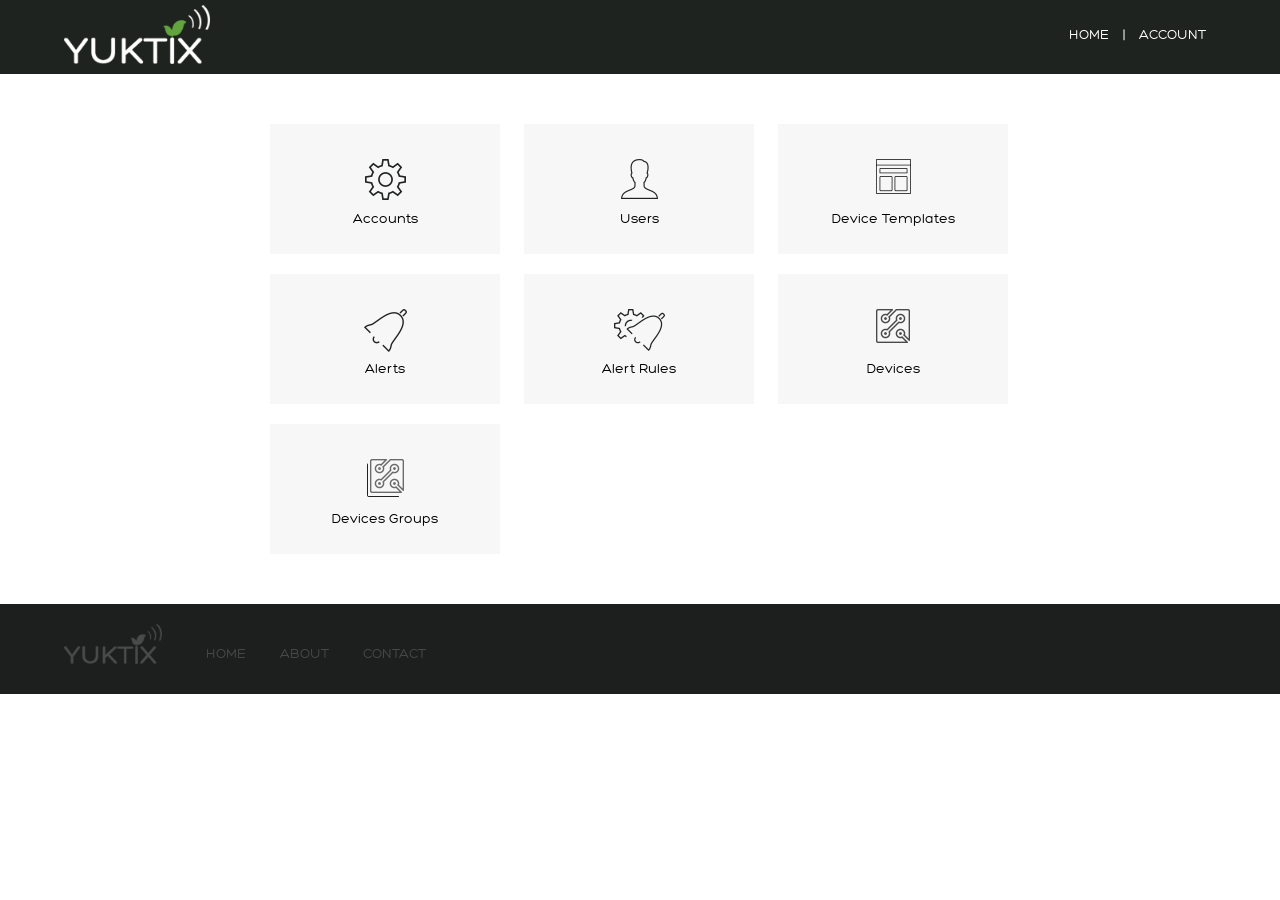
==== index.html @ df947c5f "total" ====
<!DOCTYPE html>
<html>
<head>
	<title>Yutix</title>
	<link rel="stylesheet" type="text/css" href="css/style.css">
</head>
<body >
<header>
	<div class="wrapper">
		<div class="header-content">
			<div class="logo">
				<img src="imgs/logo.png">
			</div>
			<div class="menu">
				<a href="home.html">Home</a>
				|
				<a href="account.html">Account</a>
			</div>
		</div>
	</div>
</header>
<div class="main">
	<div class="wrapper">
		<div class="main-content">
			<div class="tabs-container">
				<a href="" class="tabs accounts tabs-selected">
					<!-- <img src="imgs/accounts.png"> -->
					<p>Accounts</p>
				</a>
				<a href="" class="tabs users">
					<!-- <img src="imgs/users.png"> -->
					<p>Users</p>
				</a>
				<a href="" class="tabs device-templates">
					<!-- <img src="imgs/templates.png"> -->
					<p>Device Templates</p>
				</a>
				<a href="" class="tabs alerts">
					<!-- <img src="imgs/alerts.png"> -->
					<p>Alerts</p>
				</a>
				<a href="" class="tabs alert-rules">
					<!-- <img src="imgs/alert-rules.png"> -->
					<p>Alert Rules</p>
				</a>
				<a href="" class="tabs devices">
					<!-- <img src="imgs/devices.png"> -->
					<p>Devices</p>
				</a>
				<a href="" class="tabs devices-groups">
					<!-- <img src="imgs/device-groups.png"> -->
					<p>Devices Groups</p>
				</a>
			</div>
		</div>
	</div>
</div>
<footer>
	<div class="wrapper">
		<div class="footer-content">
			<div class="footer-logo">
				<img src="imgs/footer-logo.png">
			</div>
			<div class="footer-menu">
				<a href="home.html">Home</a>
				<a href="about.html">About</a>
				<a href="contact.html">Contact</a>
			</div>
			<div class="social-icons">
				<a href="twitter"></a>
				<a href="facebook"></a>
				<a href="youtube"></a>
				<a href="in"></a>
			</div>
		</div>
	</div>
</footer>
<script type="text/javascript" src="js/libs/jquery-1.11.1.min.js"></script>
<script type="text/javascript" src="js/custom.js"></script>
</body>
</html>
---- css/style.css ----
body {
  margin: 0;
  font-family: "Helvetica Neue", Helvetica;
  font-size: 14px;
  line-height: 20px;
  background-color: #ffffff;
}
p {
  margin: 0 0 10px;
}
p small {
  font-size: 12px;
}
h1,
h2,
h3,
h4,
h5,
h6 {
  margin: 0;
  font-weight: normal;
}
h1 small,
h2 small,
h3 small,
h4 small,
h5 small,
h6 small {
  font-weight: normal;
}
h1 {
  font-size: 30px;
  line-height: 40px;
}
h1 small {
  font-size: 18px;
}
h2 {
  font-size: 24px;
  line-height: 40px;
}
h2 small {
  font-size: 18px;
}
h3 {
  font-size: 18px;
  line-height: 30px;
}
h3 small {
  font-size: 14px;
}
h4,
h5,
h6 {
  line-height: 20px;
}
h4 {
  font-size: 14px;
}
h4 small {
  font-size: 12px;
}
h5 {
  font-size: 12px;
}
h6 {
  font-size: 11px;
  text-transform: uppercase;
}
a {
  color: #ffffff;
}
ul,
ol {
  padding: 0;
  margin: 0 0 10px 25px;
}
ul ul,
ul ol,
ol ol,
ol ul {
  margin-bottom: 0;
}
small {
  font-size: 100%;
}
cite {
  font-style: normal;
}
img {
  border: none;
}
header {
  background-color: #1f2320;
}
.header-content {
  overflow: hidden;
}
.logo,
.menu {
  display: inline-block;
  vertical-align: middle;
}
.logo {
  float: left;
  margin: 5px 0px;
  height: 64px;
}
.logo img {
  width: 80%;
}
.menu {
  float: right;
  color: #ffffff;
  margin-top: 25px;
}
.menu a {
  text-transform: uppercase;
  color: #ffffff;
  margin: 0px 10px;
}
footer {
  background-color: #1c1f1d;
}
.footer-content {
  overflow: hidden;
}
.footer-logo,
.footer-menu {
  display: inline-block;
  vertical-align: middle;
}
.footer-logo {
  margin: 5px 0px;
  height: 80px;
}
.footer-logo img {
  width: 80%;
  margin-top: 15px;
}
.footer-menu {
  color: #ffffff;
  margin-top: 10px;
}
.footer-menu a {
  text-transform: uppercase;
  color: #464847;
  margin: 0px 15px;
}
.social-icons {
  display: inline-block;
  vertical-align: middle;
  float: right;
  margin-top: 25px;
}
@font-face {
  font-family: 'heroregular';
  src: url('../fonts/hero-webfont.eot');
  src: url('../fonts/hero-webfont.eot?#iefix') format('embedded-opentype'), url('../fonts/hero-webfont.woff2') format('woff2'), url('../fonts/hero-webfont.woff') format('woff'), url('../fonts/hero-webfont.ttf') format('truetype'), url('../fonts/hero-webfont.svg#heroregular') format('svg');
  font-weight: normal;
  font-style: normal;
}
@font-face {
  font-family: 'hero_lightlight';
  src: url('../fonts/hero_light-webfont.eot');
  src: url('../fonts/hero_light-webfont.eot?#iefix') format('embedded-opentype'), url('../fonts/hero_light-webfont.woff2') format('woff2'), url('../fonts/hero_light-webfont.woff') format('woff'), url('../fonts/hero_light-webfont.ttf') format('truetype'), url('../fonts/hero_light-webfont.svg#hero_lightlight') format('svg');
  font-weight: normal;
  font-style: normal;
}
body {
  font-family: 'heroregular';
}
.wrapper {
  width: 90%;
  margin: 0 auto;
}
a {
  color: #000000;
  text-decoration: none;
}
.tabs-container {
  width: 760px;
  margin: 40px auto;
}
.tabs {
  display: inline-block;
  vertical-align: middle;
  width: 230px;
  height: 130px;
  margin: 10px;
  text-align: center;
  background-color: #f7f7f7;
  background-position: center top 35px;
  background-repeat: no-repeat;
}
.tabs:hover {
  background-color: #1f2320;
}
.tabs:hover p {
  color: #ffffff;
}
.tabs p {
  margin-top: 85px;
}
.accounts {
  background-image: url("../imgs/accounts.png");
}
.accounts:hover {
  background-image: url("../imgs/accounts-selected.png");
}
.users {
  background-image: url("../imgs/users.png");
}
.users:hover {
  background-image: url("../imgs/users-selected.png");
}
.device-templates {
  background-image: url("../imgs/templates.png");
}
.device-templates:hover {
  background-image: url("../imgs/templates-selected.png");
}
.alerts {
  background-image: url("../imgs/alerts.png");
}
.alerts:hover {
  background-image: url("../imgs/alerts-selected.png");
}
.alert-rules {
  background-image: url("../imgs/alert-rules.png");
}
.alert-rules:hover {
  background-image: url("../imgs/alert-rules-selected.png");
}
.devices {
  background-image: url("../imgs/devices.png");
}
.devices:hover {
  background-image: url("../imgs/devices-selected.png");
}
.devices-groups {
  background-image: url("../imgs/device-groups.png");
}
.devices-groups:hover {
  background-image: url("../imgs/device-groups-selected.png");
}
.menubar {
  background-color: #f7f7f7;
  height: 48px;
  -webkit-box-shadow: 0px 0px 2px 0px #F7F7F7;
  box-shadow: 0px 0px 2px 0px #F7F7F7;
}
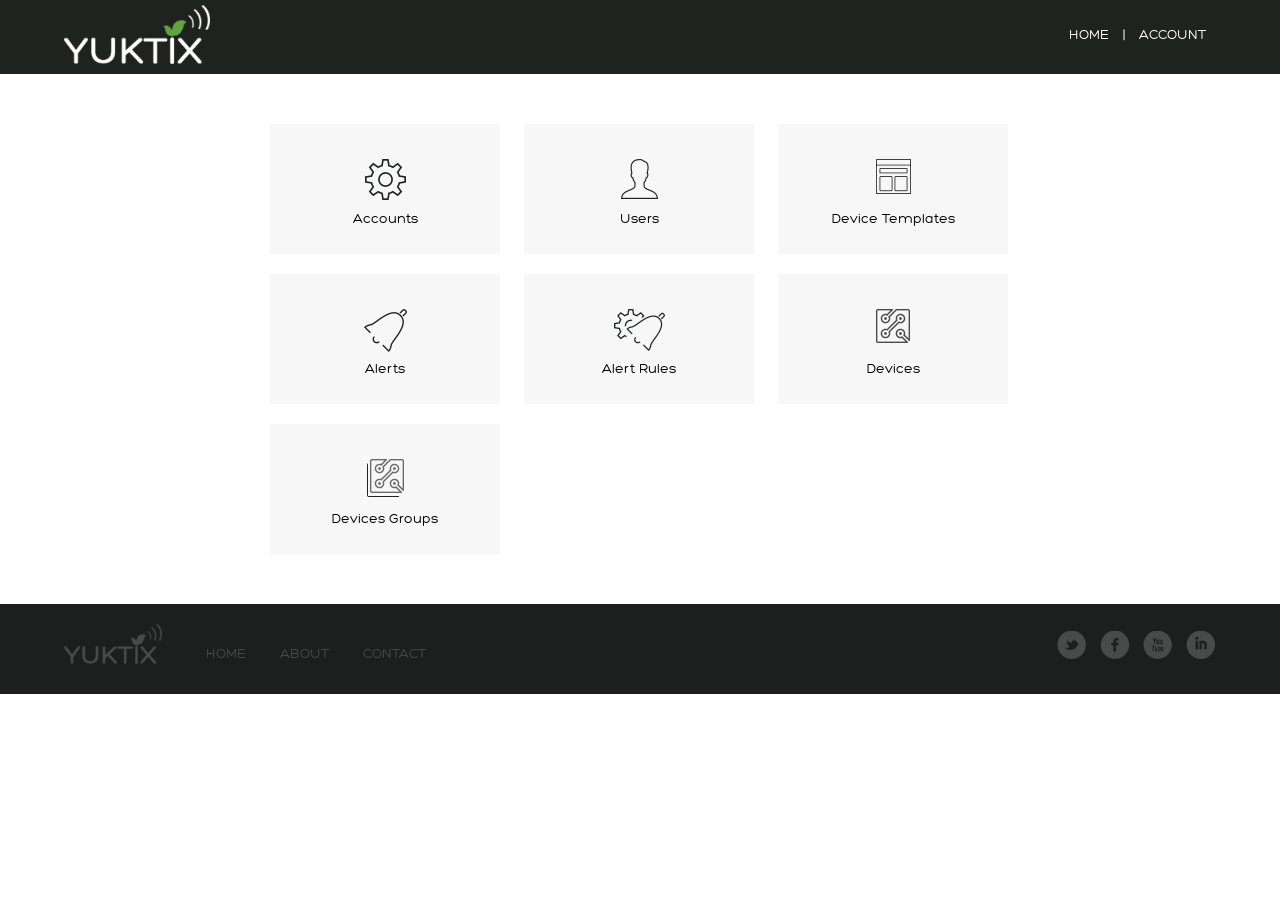
==== commit 7923306a: "alert page" ====
--- a/index.html
+++ b/index.html
@@ -2,6 +2,8 @@
 <html>
 <head>
 	<title>Yutix</title>
+	<link rel="shortcut icon" href="imgs/favicon.ico" type="image/x-icon">
+	<link rel="icon" href="imgs/favicon.ico" type="image/x-icon">
 	<link rel="stylesheet" type="text/css" href="css/style.css">
 </head>
 <body >
@@ -9,7 +11,9 @@
 	<div class="wrapper">
 		<div class="header-content">
 			<div class="logo">
-				<img src="imgs/logo.png">
+				<a href="index.html">
+					<img src="imgs/logo.png">
+				</a>
 			</div>
 			<div class="menu">
 				<a href="home.html">Home</a>
@@ -35,7 +39,7 @@
 					<!-- <img src="imgs/templates.png"> -->
 					<p>Device Templates</p>
 				</a>
-				<a href="" class="tabs alerts">
+				<a href="alert.html" class="tabs alerts">
 					<!-- <img src="imgs/alerts.png"> -->
 					<p>Alerts</p>
 				</a>
@@ -67,10 +71,10 @@
 				<a href="contact.html">Contact</a>
 			</div>
 			<div class="social-icons">
-				<a href="twitter"></a>
-				<a href="facebook"></a>
-				<a href="youtube"></a>
-				<a href="in"></a>
+				<a href="twitter" class="social s-twitter"></a>
+				<a href="facebook" class="social s-facebook"></a>
+				<a href="youtube" class="social s-youtube"></a>
+				<a href="in" class="social s-in"></a>
 			</div>
 		</div>
 	</div>
--- a/css/style.css
+++ b/css/style.css
@@ -1,252 +1 @@
-body {
-  margin: 0;
-  font-family: "Helvetica Neue", Helvetica;
-  font-size: 14px;
-  line-height: 20px;
-  background-color: #ffffff;
-}
-p {
-  margin: 0 0 10px;
-}
-p small {
-  font-size: 12px;
-}
-h1,
-h2,
-h3,
-h4,
-h5,
-h6 {
-  margin: 0;
-  font-weight: normal;
-}
-h1 small,
-h2 small,
-h3 small,
-h4 small,
-h5 small,
-h6 small {
-  font-weight: normal;
-}
-h1 {
-  font-size: 30px;
-  line-height: 40px;
-}
-h1 small {
-  font-size: 18px;
-}
-h2 {
-  font-size: 24px;
-  line-height: 40px;
-}
-h2 small {
-  font-size: 18px;
-}
-h3 {
-  font-size: 18px;
-  line-height: 30px;
-}
-h3 small {
-  font-size: 14px;
-}
-h4,
-h5,
-h6 {
-  line-height: 20px;
-}
-h4 {
-  font-size: 14px;
-}
-h4 small {
-  font-size: 12px;
-}
-h5 {
-  font-size: 12px;
-}
-h6 {
-  font-size: 11px;
-  text-transform: uppercase;
-}
-a {
-  color: #ffffff;
-}
-ul,
-ol {
-  padding: 0;
-  margin: 0 0 10px 25px;
-}
-ul ul,
-ul ol,
-ol ol,
-ol ul {
-  margin-bottom: 0;
-}
-small {
-  font-size: 100%;
-}
-cite {
-  font-style: normal;
-}
-img {
-  border: none;
-}
-header {
-  background-color: #1f2320;
-}
-.header-content {
-  overflow: hidden;
-}
-.logo,
-.menu {
-  display: inline-block;
-  vertical-align: middle;
-}
-.logo {
-  float: left;
-  margin: 5px 0px;
-  height: 64px;
-}
-.logo img {
-  width: 80%;
-}
-.menu {
-  float: right;
-  color: #ffffff;
-  margin-top: 25px;
-}
-.menu a {
-  text-transform: uppercase;
-  color: #ffffff;
-  margin: 0px 10px;
-}
-footer {
-  background-color: #1c1f1d;
-}
-.footer-content {
-  overflow: hidden;
-}
-.footer-logo,
-.footer-menu {
-  display: inline-block;
-  vertical-align: middle;
-}
-.footer-logo {
-  margin: 5px 0px;
-  height: 80px;
-}
-.footer-logo img {
-  width: 80%;
-  margin-top: 15px;
-}
-.footer-menu {
-  color: #ffffff;
-  margin-top: 10px;
-}
-.footer-menu a {
-  text-transform: uppercase;
-  color: #464847;
-  margin: 0px 15px;
-}
-.social-icons {
-  display: inline-block;
-  vertical-align: middle;
-  float: right;
-  margin-top: 25px;
-}
-@font-face {
-  font-family: 'heroregular';
-  src: url('../fonts/hero-webfont.eot');
-  src: url('../fonts/hero-webfont.eot?#iefix') format('embedded-opentype'), url('../fonts/hero-webfont.woff2') format('woff2'), url('../fonts/hero-webfont.woff') format('woff'), url('../fonts/hero-webfont.ttf') format('truetype'), url('../fonts/hero-webfont.svg#heroregular') format('svg');
-  font-weight: normal;
-  font-style: normal;
-}
-@font-face {
-  font-family: 'hero_lightlight';
-  src: url('../fonts/hero_light-webfont.eot');
-  src: url('../fonts/hero_light-webfont.eot?#iefix') format('embedded-opentype'), url('../fonts/hero_light-webfont.woff2') format('woff2'), url('../fonts/hero_light-webfont.woff') format('woff'), url('../fonts/hero_light-webfont.ttf') format('truetype'), url('../fonts/hero_light-webfont.svg#hero_lightlight') format('svg');
-  font-weight: normal;
-  font-style: normal;
-}
-body {
-  font-family: 'heroregular';
-}
-.wrapper {
-  width: 90%;
-  margin: 0 auto;
-}
-a {
-  color: #000000;
-  text-decoration: none;
-}
-.tabs-container {
-  width: 760px;
-  margin: 40px auto;
-}
-.tabs {
-  display: inline-block;
-  vertical-align: middle;
-  width: 230px;
-  height: 130px;
-  margin: 10px;
-  text-align: center;
-  background-color: #f7f7f7;
-  background-position: center top 35px;
-  background-repeat: no-repeat;
-}
-.tabs:hover {
-  background-color: #1f2320;
-}
-.tabs:hover p {
-  color: #ffffff;
-}
-.tabs p {
-  margin-top: 85px;
-}
-.accounts {
-  background-image: url("../imgs/accounts.png");
-}
-.accounts:hover {
-  background-image: url("../imgs/accounts-selected.png");
-}
-.users {
-  background-image: url("../imgs/users.png");
-}
-.users:hover {
-  background-image: url("../imgs/users-selected.png");
-}
-.device-templates {
-  background-image: url("../imgs/templates.png");
-}
-.device-templates:hover {
-  background-image: url("../imgs/templates-selected.png");
-}
-.alerts {
-  background-image: url("../imgs/alerts.png");
-}
-.alerts:hover {
-  background-image: url("../imgs/alerts-selected.png");
-}
-.alert-rules {
-  background-image: url("../imgs/alert-rules.png");
-}
-.alert-rules:hover {
-  background-image: url("../imgs/alert-rules-selected.png");
-}
-.devices {
-  background-image: url("../imgs/devices.png");
-}
-.devices:hover {
-  background-image: url("../imgs/devices-selected.png");
-}
-.devices-groups {
-  background-image: url("../imgs/device-groups.png");
-}
-.devices-groups:hover {
-  background-image: url("../imgs/device-groups-selected.png");
-}
-.menubar {
-  background-color: #f7f7f7;
-  height: 48px;
-  -webkit-box-shadow: 0px 0px 2px 0px #F7F7F7;
-  box-shadow: 0px 0px 2px 0px #F7F7F7;
-}
+body{margin:0;font-family:"Helvetica Neue",Helvetica;font-size:14px;line-height:20px;background-color:#fff}p{margin:0 0 10px}p small{font-size:12px}h1,h2,h3,h4,h5,h6{margin:0;font-weight:normal}h1 small,h2 small,h3 small,h4 small,h5 small,h6 small{font-weight:normal}h1{font-size:30px;line-height:40px}h1 small{font-size:18px}h2{font-size:24px;line-height:40px}h2 small{font-size:18px}h3{font-size:18px;line-height:30px}h3 small{font-size:14px}h4,h5,h6{line-height:20px}h4{font-size:14px}h4 small{font-size:12px}h5{font-size:12px}h6{font-size:11px;text-transform:uppercase}a{color:#fff}ul,ol{padding:0;margin:0 0 10px 25px}ul ul,ul ol,ol ol,ol ul{margin-bottom:0}small{font-size:100%}cite{font-style:normal}img{border:0}table{width:100%;border-collapse:collapse;margin-bottom:30px;font-family:'heroregular'}table thead td,table thead th{text-align:left;font-size:20px;line-height:24px;padding:10px 0;color:#1f2320;font-weight:normal}table tbody td{border-bottom:1px solid #d9d9d9;border-top:1px solid #d9d9d9;font-size:16px;line-height:24px;padding:10px 0 8px 5px;color:#333}table tbody td:first-child{border-left:1px solid #d9d9d9}table tbody td:last-child{border-right:1px solid #d9d9d9}table tbody td:last-child div{border:0}table tbody td div{border-right:1px solid #d9d9d9;padding-left:10px;color:#333}table tr:nth-child(even){background-color:#f7f7f7}header{background-color:#1f2320}.header-content{overflow:hidden}.logo,.menu{display:inline-block;vertical-align:middle}.logo{float:left;margin:5px 0;height:64px}.logo img{width:80%}.menu{float:right;color:#fff;margin-top:25px}.menu a{text-transform:uppercase;color:#fff;margin:0 10px}footer{background-color:#1c1f1d}.footer-content{overflow:hidden}.footer-logo,.footer-menu{display:inline-block;vertical-align:middle}.footer-logo{margin:5px 0;height:80px}.footer-logo img{width:80%;margin-top:15px}.footer-menu{color:#fff;margin-top:10px}.footer-menu a{text-transform:uppercase;color:#464847;margin:0 15px}.social-icons{display:inline-block;vertical-align:middle;float:right;margin-top:25px;overflow:hidden;height:30px}.social{background-repeat:no-repeat;height:28px;padding:0 15px 15px;width:35px;margin-left:13px}.s-twitter{background-image:url('../imgs/twitter.png')}.s-facebook{background-image:url('../imgs/facebook.png')}.s-youtube{background-image:url('../imgs/youtube.png')}.s-in{background-image:url('../imgs/in.png')}@font-face{font-family:'heroregular';src:url('../fonts/hero-webfont.eot');src:url('../fonts/hero-webfont.eot?#iefix') format('embedded-opentype'),url('../fonts/hero-webfont.woff2') format('woff2'),url('../fonts/hero-webfont.woff') format('woff'),url('../fonts/hero-webfont.ttf') format('truetype'),url('../fonts/hero-webfont.svg#heroregular') format('svg');font-weight:normal;font-style:normal}@font-face{font-family:'hero_lightlight';src:url('../fonts/hero_light-webfont.eot');src:url('../fonts/hero_light-webfont.eot?#iefix') format('embedded-opentype'),url('../fonts/hero_light-webfont.woff2') format('woff2'),url('../fonts/hero_light-webfont.woff') format('woff'),url('../fonts/hero_light-webfont.ttf') format('truetype'),url('../fonts/hero_light-webfont.svg#hero_lightlight') format('svg');font-weight:normal;font-style:normal}body{font-family:'heroregular'}.wrapper{width:90%;margin:0 auto}a{color:#000;text-decoration:none}.tabs-container{width:760px;margin:40px auto}.tabs{display:inline-block;vertical-align:middle;width:230px;height:130px;margin:10px;text-align:center;background-color:#f7f7f7;background-position:center top 35px;background-repeat:no-repeat}.tabs:hover{background-color:#1f2320}.tabs:hover p{color:#fff}.tabs p{margin-top:85px}.accounts{background-image:url("../imgs/accounts.png")}.accounts:hover{background-image:url("../imgs/accounts-selected.png")}.users{background-image:url("../imgs/users.png")}.users:hover{background-image:url("../imgs/users-selected.png")}.device-templates{background-image:url("../imgs/templates.png")}.device-templates:hover{background-image:url("../imgs/templates-selected.png")}.alerts{background-image:url("../imgs/alerts.png")}.alerts:hover{background-image:url("../imgs/alerts-selected.png")}.alert-rules{background-image:url("../imgs/alert-rules.png")}.alert-rules:hover{background-image:url("../imgs/alert-rules-selected.png")}.devices{background-image:url("../imgs/devices.png")}.devices:hover{background-image:url("../imgs/devices-selected.png")}.devices-groups{background-image:url("../imgs/device-groups.png")}.devices-groups:hover{background-image:url("../imgs/device-groups-selected.png")}.menubar{background-color:#f7f7f7;border-bottom:2px solid #e9e9e9;height:48px;margin-bottom:14px}.menubar-content{padding:14px 0}.menubar-content a{font-family:'hero_lightlight';font-size:18px;line-height:20px;color:#63a43f;padding:0 16px;border-right:2px solid #000}.menubar-content a:first-child{padding-left:0}.menubar-content a:last-child{border:0}.menubar-content a.active{color:#666}
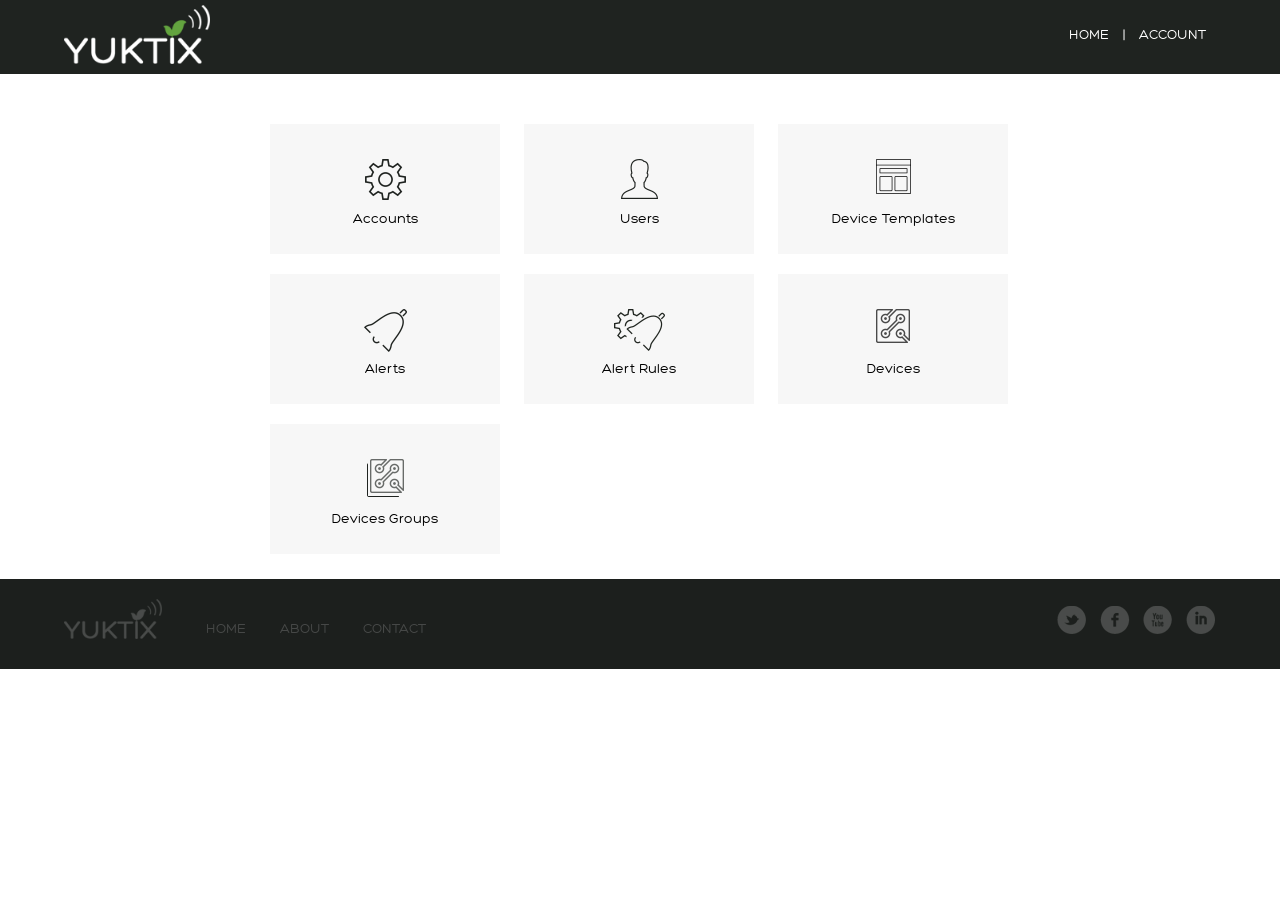
==== commit dacfffcc: "created link for users page" ====
--- a/index.html
+++ b/index.html
@@ -31,7 +31,7 @@
 					<!-- <img src="imgs/accounts.png"> -->
 					<p>Accounts</p>
 				</a>
-				<a href="" class="tabs users">
+				<a href="users.html" class="tabs users">
 					<!-- <img src="imgs/users.png"> -->
 					<p>Users</p>
 				</a>
--- a/css/style.css
+++ b/css/style.css
@@ -1 +1,422 @@
-body{margin:0;font-family:"Helvetica Neue",Helvetica;font-size:14px;line-height:20px;background-color:#fff}p{margin:0 0 10px}p small{font-size:12px}h1,h2,h3,h4,h5,h6{margin:0;font-weight:normal}h1 small,h2 small,h3 small,h4 small,h5 small,h6 small{font-weight:normal}h1{font-size:30px;line-height:40px}h1 small{font-size:18px}h2{font-size:24px;line-height:40px}h2 small{font-size:18px}h3{font-size:18px;line-height:30px}h3 small{font-size:14px}h4,h5,h6{line-height:20px}h4{font-size:14px}h4 small{font-size:12px}h5{font-size:12px}h6{font-size:11px;text-transform:uppercase}a{color:#fff}ul,ol{padding:0;margin:0 0 10px 25px}ul ul,ul ol,ol ol,ol ul{margin-bottom:0}small{font-size:100%}cite{font-style:normal}img{border:0}table{width:100%;border-collapse:collapse;margin-bottom:30px;font-family:'heroregular'}table thead td,table thead th{text-align:left;font-size:20px;line-height:24px;padding:10px 0;color:#1f2320;font-weight:normal}table tbody td{border-bottom:1px solid #d9d9d9;border-top:1px solid #d9d9d9;font-size:16px;line-height:24px;padding:10px 0 8px 5px;color:#333}table tbody td:first-child{border-left:1px solid #d9d9d9}table tbody td:last-child{border-right:1px solid #d9d9d9}table tbody td:last-child div{border:0}table tbody td div{border-right:1px solid #d9d9d9;padding-left:10px;color:#333}table tr:nth-child(even){background-color:#f7f7f7}header{background-color:#1f2320}.header-content{overflow:hidden}.logo,.menu{display:inline-block;vertical-align:middle}.logo{float:left;margin:5px 0;height:64px}.logo img{width:80%}.menu{float:right;color:#fff;margin-top:25px}.menu a{text-transform:uppercase;color:#fff;margin:0 10px}footer{background-color:#1c1f1d}.footer-content{overflow:hidden}.footer-logo,.footer-menu{display:inline-block;vertical-align:middle}.footer-logo{margin:5px 0;height:80px}.footer-logo img{width:80%;margin-top:15px}.footer-menu{color:#fff;margin-top:10px}.footer-menu a{text-transform:uppercase;color:#464847;margin:0 15px}.social-icons{display:inline-block;vertical-align:middle;float:right;margin-top:25px;overflow:hidden;height:30px}.social{background-repeat:no-repeat;height:28px;padding:0 15px 15px;width:35px;margin-left:13px}.s-twitter{background-image:url('../imgs/twitter.png')}.s-facebook{background-image:url('../imgs/facebook.png')}.s-youtube{background-image:url('../imgs/youtube.png')}.s-in{background-image:url('../imgs/in.png')}@font-face{font-family:'heroregular';src:url('../fonts/hero-webfont.eot');src:url('../fonts/hero-webfont.eot?#iefix') format('embedded-opentype'),url('../fonts/hero-webfont.woff2') format('woff2'),url('../fonts/hero-webfont.woff') format('woff'),url('../fonts/hero-webfont.ttf') format('truetype'),url('../fonts/hero-webfont.svg#heroregular') format('svg');font-weight:normal;font-style:normal}@font-face{font-family:'hero_lightlight';src:url('../fonts/hero_light-webfont.eot');src:url('../fonts/hero_light-webfont.eot?#iefix') format('embedded-opentype'),url('../fonts/hero_light-webfont.woff2') format('woff2'),url('../fonts/hero_light-webfont.woff') format('woff'),url('../fonts/hero_light-webfont.ttf') format('truetype'),url('../fonts/hero_light-webfont.svg#hero_lightlight') format('svg');font-weight:normal;font-style:normal}body{font-family:'heroregular'}.wrapper{width:90%;margin:0 auto}a{color:#000;text-decoration:none}.tabs-container{width:760px;margin:40px auto}.tabs{display:inline-block;vertical-align:middle;width:230px;height:130px;margin:10px;text-align:center;background-color:#f7f7f7;background-position:center top 35px;background-repeat:no-repeat}.tabs:hover{background-color:#1f2320}.tabs:hover p{color:#fff}.tabs p{margin-top:85px}.accounts{background-image:url("../imgs/accounts.png")}.accounts:hover{background-image:url("../imgs/accounts-selected.png")}.users{background-image:url("../imgs/users.png")}.users:hover{background-image:url("../imgs/users-selected.png")}.device-templates{background-image:url("../imgs/templates.png")}.device-templates:hover{background-image:url("../imgs/templates-selected.png")}.alerts{background-image:url("../imgs/alerts.png")}.alerts:hover{background-image:url("../imgs/alerts-selected.png")}.alert-rules{background-image:url("../imgs/alert-rules.png")}.alert-rules:hover{background-image:url("../imgs/alert-rules-selected.png")}.devices{background-image:url("../imgs/devices.png")}.devices:hover{background-image:url("../imgs/devices-selected.png")}.devices-groups{background-image:url("../imgs/device-groups.png")}.devices-groups:hover{background-image:url("../imgs/device-groups-selected.png")}.menubar{background-color:#f7f7f7;border-bottom:2px solid #e9e9e9;height:48px;margin-bottom:14px}.menubar-content{padding:14px 0}.menubar-content a{font-family:'hero_lightlight';font-size:18px;line-height:20px;color:#63a43f;padding:0 16px;border-right:2px solid #000}.menubar-content a:first-child{padding-left:0}.menubar-content a:last-child{border:0}.menubar-content a.active{color:#666}+body {
+  margin: 0;
+  font-family: "Helvetica Neue", Helvetica;
+  font-size: 14px;
+  line-height: 20px;
+  background-color: #ffffff;
+}
+p {
+  margin: 0 0 10px;
+}
+p small {
+  font-size: 12px;
+}
+h1,
+h2,
+h3,
+h4,
+h5,
+h6 {
+  margin: 0;
+  font-weight: normal;
+}
+h1 small,
+h2 small,
+h3 small,
+h4 small,
+h5 small,
+h6 small {
+  font-weight: normal;
+}
+h1 {
+  font-size: 30px;
+  line-height: 40px;
+}
+h1 small {
+  font-size: 18px;
+}
+h2 {
+  font-size: 24px;
+  line-height: 40px;
+}
+h2 small {
+  font-size: 18px;
+}
+h3 {
+  font-size: 18px;
+  line-height: 30px;
+}
+h3 small {
+  font-size: 14px;
+}
+h4,
+h5,
+h6 {
+  line-height: 20px;
+}
+h4 {
+  font-size: 14px;
+}
+h4 small {
+  font-size: 12px;
+}
+h5 {
+  font-size: 12px;
+}
+h6 {
+  font-size: 11px;
+  text-transform: uppercase;
+}
+a {
+  color: #ffffff;
+}
+ul,
+ol {
+  padding: 0;
+  margin: 0 0 10px 25px;
+}
+ul ul,
+ul ol,
+ol ol,
+ol ul {
+  margin-bottom: 0;
+}
+small {
+  font-size: 100%;
+}
+cite {
+  font-style: normal;
+}
+img {
+  border: none;
+}
+table {
+  width: 100%;
+  border-collapse: collapse;
+  margin-bottom: 30px;
+  font-family: 'heroregular';
+}
+table thead td,
+table thead th {
+  text-align: left;
+  font-size: 20px;
+  line-height: 24px;
+  padding: 10px 0px;
+  color: #1f2320;
+  font-weight: normal;
+}
+table tbody td {
+  border-bottom: 1px solid #d9d9d9;
+  border-top: 1px solid #d9d9d9;
+  font-size: 16px;
+  line-height: 24px;
+  padding: 10px 0 8px 5px;
+  color: #333333;
+}
+table tbody td:first-child {
+  border-left: 1px solid #d9d9d9;
+}
+table tbody td:last-child {
+  border-right: 1px solid #d9d9d9;
+}
+table tbody td:last-child div {
+  border: none;
+}
+table tbody td div {
+  border-right: 1px solid #d9d9d9;
+  padding-left: 10px;
+  color: #333333;
+}
+table tr:nth-child(even) {
+  background-color: #f7f7f7;
+}
+header {
+  background-color: #1f2320;
+}
+.header-content {
+  overflow: hidden;
+}
+.logo,
+.menu {
+  display: inline-block;
+  vertical-align: middle;
+}
+.logo {
+  float: left;
+  margin: 5px 0px;
+  height: 64px;
+}
+.logo img {
+  width: 80%;
+}
+.menu {
+  float: right;
+  color: #ffffff;
+  margin-top: 25px;
+}
+.menu a {
+  text-transform: uppercase;
+  color: #ffffff;
+  margin: 0px 10px;
+}
+footer {
+  background-color: #1c1f1d;
+}
+.footer-content {
+  overflow: hidden;
+}
+.footer-logo,
+.footer-menu {
+  display: inline-block;
+  vertical-align: middle;
+}
+.footer-logo {
+  margin: 5px 0px;
+  height: 80px;
+}
+.footer-logo img {
+  width: 80%;
+  margin-top: 15px;
+}
+.footer-menu {
+  color: #ffffff;
+  margin-top: 10px;
+}
+.footer-menu a {
+  text-transform: uppercase;
+  color: #464847;
+  margin: 0px 15px;
+}
+.social-icons {
+  display: inline-block;
+  vertical-align: middle;
+  float: right;
+  margin-top: 25px;
+  overflow: hidden;
+  height: 30px;
+}
+.social {
+  background-repeat: no-repeat;
+  height: 28px;
+  padding: 0 15px 15px;
+  width: 35px;
+  margin-left: 13px;
+}
+.s-twitter {
+  background-image: url('../imgs/twitter.png');
+}
+.s-facebook {
+  background-image: url('../imgs/facebook.png');
+}
+.s-youtube {
+  background-image: url('../imgs/youtube.png');
+}
+.s-in {
+  background-image: url('../imgs/in.png');
+}
+@font-face {
+  font-family: 'heroregular';
+  src: url('../fonts/hero-webfont.eot');
+  src: url('../fonts/hero-webfont.eot?#iefix') format('embedded-opentype'), url('../fonts/hero-webfont.woff2') format('woff2'), url('../fonts/hero-webfont.woff') format('woff'), url('../fonts/hero-webfont.ttf') format('truetype'), url('../fonts/hero-webfont.svg#heroregular') format('svg');
+  font-weight: normal;
+  font-style: normal;
+}
+@font-face {
+  font-family: 'hero_lightlight';
+  src: url('../fonts/hero_light-webfont.eot');
+  src: url('../fonts/hero_light-webfont.eot?#iefix') format('embedded-opentype'), url('../fonts/hero_light-webfont.woff2') format('woff2'), url('../fonts/hero_light-webfont.woff') format('woff'), url('../fonts/hero_light-webfont.ttf') format('truetype'), url('../fonts/hero_light-webfont.svg#hero_lightlight') format('svg');
+  font-weight: normal;
+  font-style: normal;
+}
+.btn {
+  width: 140px;
+  padding: 10px;
+  text-transform: uppercase;
+  border-radius: 4px;
+  margin-right: 10px;
+  border: 1px solid #000000;
+  background-color: #ffffff;
+  font-size: 18px;
+  cursor: pointer;
+}
+.btn.selected {
+  background-color: #63a43f;
+  border: 1px solid #63a43f;
+  color: #ffffff;
+}
+body {
+  font-family: 'heroregular';
+}
+.main {
+  min-height: 465px;
+}
+.main-content {
+  margin-top: 20px;
+}
+.wrapper {
+  width: 90%;
+  margin: 0 auto;
+}
+a {
+  color: #000000;
+  text-decoration: none;
+}
+.tabs-container {
+  width: 760px;
+  margin: 40px auto;
+}
+.tabs {
+  display: inline-block;
+  vertical-align: middle;
+  width: 230px;
+  height: 130px;
+  margin: 10px;
+  text-align: center;
+  background-color: #f7f7f7;
+  background-position: center top 35px;
+  background-repeat: no-repeat;
+}
+.tabs:hover {
+  background-color: #1f2320;
+}
+.tabs:hover p {
+  color: #ffffff;
+}
+.tabs p {
+  margin-top: 85px;
+}
+.accounts {
+  background-image: url("../imgs/accounts.png");
+}
+.accounts:hover {
+  background-image: url("../imgs/accounts-selected.png");
+}
+.users {
+  background-image: url("../imgs/users.png");
+}
+.users:hover {
+  background-image: url("../imgs/users-selected.png");
+}
+.device-templates {
+  background-image: url("../imgs/templates.png");
+}
+.device-templates:hover {
+  background-image: url("../imgs/templates-selected.png");
+}
+.alerts {
+  background-image: url("../imgs/alerts.png");
+}
+.alerts:hover {
+  background-image: url("../imgs/alerts-selected.png");
+}
+.alert-rules {
+  background-image: url("../imgs/alert-rules.png");
+}
+.alert-rules:hover {
+  background-image: url("../imgs/alert-rules-selected.png");
+}
+.devices {
+  background-image: url("../imgs/devices.png");
+}
+.devices:hover {
+  background-image: url("../imgs/devices-selected.png");
+}
+.devices-groups {
+  background-image: url("../imgs/device-groups.png");
+}
+.devices-groups:hover {
+  background-image: url("../imgs/device-groups-selected.png");
+}
+.menubar {
+  background-color: #f7f7f7;
+  border-bottom: 2px solid #e9e9e9;
+  height: 48px;
+}
+.menubar-content {
+  padding: 14px 0px;
+}
+.menubar-content a {
+  font-family: 'hero_lightlight';
+  font-size: 18px;
+  line-height: 20px;
+  color: #63a43f;
+  padding: 0px 16px;
+  border-right: 2px solid #000000;
+}
+.menubar-content a:first-child {
+  padding-left: 0px;
+}
+.menubar-content a:last-child {
+  border: none;
+}
+.menubar-content a.active {
+  color: #666666;
+}
+.submenu {
+  background-color: #f7f7f7;
+  border-bottom: 2px solid #e9e9e9;
+  height: 70px;
+}
+.submenu-content {
+  padding: 25px 0px 10px;
+}
+.submenu-content a {
+  font-family: 'hero_lightlight';
+  color: #666666;
+  font-size: 20px;
+  line-height: 20px;
+  padding: 0px 16px;
+  display: inline-block;
+}
+.submenu-content a p.submenu-selected {
+  color: #63a43f;
+  border-bottom: 4px solid #63a43f;
+  margin: 0px;
+  padding: 15px 0px 6px;
+}
+.submenu-content a.active {
+  border-top: 2px solid #e9e9e9;
+  border-left: 2px solid #e9e9e9;
+  border-right: 2px solid #e9e9e9;
+  background-color: #ffffff;
+}
+.create-user {
+  margin-left: 15px;
+  margin: 40px 0px;
+  width: 50%;
+}
+#createUser .field {
+  margin: 20px 0px;
+  font-size: 16px;
+}
+#createUser .field p {
+  margin-bottom: 5px;
+}
+#createUser .field input {
+  width: 70%;
+  border: 2px solid #e9e9e9;
+  padding: 10px 5px;
+  border-radius: 4px;
+  font-size: 16px;
+  background-color: #f8f8f8;
+}
+.list-users {
+  display: none;
+}
+/*page progress indication css starts */
+.pace .pace-progress {
+  background: #29d;
+  position: fixed;
+  z-index: 2000;
+  top: 0;
+  left: 0;
+  height: 2px;
+  -webkit-transition: width 1s;
+  -moz-transition: width 1s;
+  -o-transition: width 1s;
+  transition: width 1s;
+}
+.pace-inactive {
+  display: none;
+}
+/*page progress indication css ends */
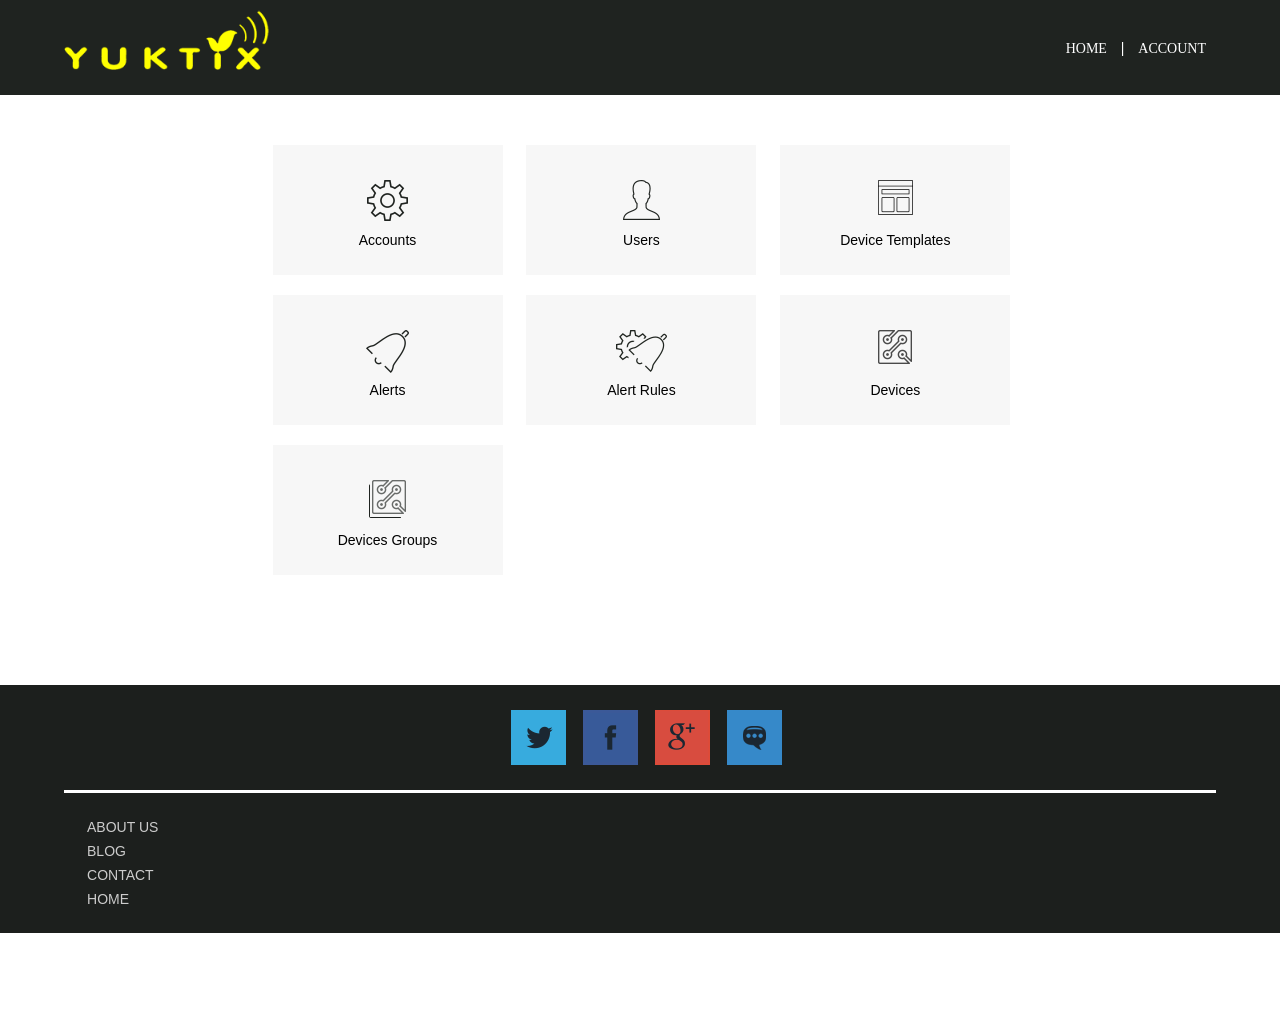
==== commit e6771f33: "new styles" ====
--- a/index.html
+++ b/index.html
@@ -62,22 +62,31 @@
 <footer>
 	<div class="wrapper">
 		<div class="footer-content">
-			<div class="footer-logo">
-				<img src="imgs/footer-logo.png">
-			</div>
-			<div class="footer-menu">
-				<a href="home.html">Home</a>
-				<a href="about.html">About</a>
-				<a href="contact.html">Contact</a>
-			</div>
 			<div class="social-icons">
 				<a href="twitter" class="social s-twitter"></a>
 				<a href="facebook" class="social s-facebook"></a>
 				<a href="youtube" class="social s-youtube"></a>
 				<a href="in" class="social s-in"></a>
 			</div>
+			<div class="footer-menu">
+				<div class="footer-menu-details">
+					<a href="home.html">About Us</a>
+					<a href="">Blog</a>
+					<a href="">Contact</a>
+					<a href="">Home</a>
+				</div>
+				<!-- <div class="footer-menu-details">
+					<h3>About</h3>
+					<p>Listen and talk to your machine</p>
+				</div>
+				<div class="footer-menu-details">
+					<h3>Contact</h3>
+					<p>Making remote monitoring and control easier. Yuktix provides solutions to view and control remote devices deployed over a large area. Access and control your devices from  anywhere anytime.</p>
+				</div> -->
+			</div>
 		</div>
 	</div>
+	<div class="new"></div>
 </footer>
 <script type="text/javascript" src="js/libs/jquery-1.11.1.min.js"></script>
 <script type="text/javascript" src="js/custom.js"></script>
--- a/css/style.css
+++ b/css/style.css
@@ -95,13 +95,23 @@
   border-collapse: collapse;
   margin-bottom: 30px;
   font-family: 'heroregular';
+  font-family: source sans pro;
+}
+table thead {
+  border: 1px solid #d9d9d9;
+}
+table thead tr {
+  border-bottom: 2px solid #d9d9d9;
+}
+table thead tr:hover {
+  background-color: #ffffff;
 }
 table thead td,
 table thead th {
   text-align: left;
   font-size: 20px;
   line-height: 24px;
-  padding: 10px 0px;
+  padding: 5px 5px;
   color: #1f2320;
   font-weight: normal;
 }
@@ -109,8 +119,7 @@
   border-bottom: 1px solid #d9d9d9;
   border-top: 1px solid #d9d9d9;
   font-size: 16px;
-  line-height: 24px;
-  padding: 10px 0 8px 5px;
+  padding: 5px 0 8px 5px;
   color: #333333;
 }
 table tbody td:first-child {
@@ -123,11 +132,10 @@
   border: none;
 }
 table tbody td div {
-  border-right: 1px solid #d9d9d9;
   padding-left: 10px;
   color: #333333;
 }
-table tr:nth-child(even) {
+table tr:hover {
   background-color: #f7f7f7;
 }
 header {
@@ -143,8 +151,7 @@
 }
 .logo {
   float: left;
-  margin: 5px 0px;
-  height: 64px;
+  padding: 10px 0px 20px;
 }
 .logo img {
   width: 80%;
@@ -152,23 +159,24 @@
 .menu {
   float: right;
   color: #ffffff;
-  margin-top: 25px;
+  margin-top: 38px;
 }
 .menu a {
   text-transform: uppercase;
   color: #ffffff;
   margin: 0px 10px;
+  font-family: source sans pro;
+  padding: 40px 0px;
+}
+.menu a:hover {
+  opacity: 0.7;
 }
 footer {
   background-color: #1c1f1d;
+  margin-top: 60px;
 }
 .footer-content {
   overflow: hidden;
-}
-.footer-logo,
-.footer-menu {
-  display: inline-block;
-  vertical-align: middle;
 }
 .footer-logo {
   margin: 5px 0px;
@@ -180,39 +188,57 @@
 }
 .footer-menu {
   color: #ffffff;
-  margin-top: 10px;
-}
-.footer-menu a {
+  padding: 10px 0px;
+  text-align: center;
+}
+.footer-menu {
+  text-align: left;
+}
+.footer-menu .footer-menu-details {
+  text-align: left;
+  display: inline-block;
+  vertical-align: top;
+  color: #cccccc;
+  margin: 0px 15px;
+  width: 24%;
+  margin: 10px 2%;
+}
+.footer-menu .footer-menu-details a {
   text-transform: uppercase;
-  color: #464847;
-  margin: 0px 15px;
+  margin: 4px 0px;
+  color: #cccccc;
+  font-size: 14px;
+  display: block;
 }
 .social-icons {
-  display: inline-block;
-  vertical-align: middle;
-  float: right;
-  margin-top: 25px;
+  padding: 25px 0px;
   overflow: hidden;
-  height: 30px;
+  text-align: center;
+  border-bottom: 3px solid #ffffff;
 }
 .social {
   background-repeat: no-repeat;
-  height: 28px;
-  padding: 0 15px 15px;
-  width: 35px;
+  width: 55px;
+  height: 55px;
   margin-left: 13px;
+  display: inline-block;
+  vertical-align: middle;
 }
 .s-twitter {
-  background-image: url('../imgs/twitter.png');
+  background-image: url('../imgs/follow-twitter.png');
 }
 .s-facebook {
-  background-image: url('../imgs/facebook.png');
+  background-image: url('../imgs/follow-facebook.png');
 }
 .s-youtube {
-  background-image: url('../imgs/youtube.png');
+  background-image: url('../imgs/follow-google.png');
 }
 .s-in {
-  background-image: url('../imgs/in.png');
+  background-image: url('../imgs/follow-blog.png');
+}
+.new {
+  height: 80px;
+  background-color: #ffffff;
 }
 @font-face {
   font-family: 'heroregular';
@@ -228,9 +254,15 @@
   font-weight: normal;
   font-style: normal;
 }
+@font-face {
+  font-family: 'headerFonts';
+  src: url('../fonts/SourceSansPro/SourceSansPro-Regular.eot?#iefix') format('embedded-opentype'), url('SourceSansPro-Regular.otf') format('opentype'), url('../fonts/SourceSansPro/SourceSansPro-Regular.woff') format('woff'), url('SourceSansPro-Regular.ttf') format('truetype'), url('SourceSansPro-Regular.svg#SourceSansPro-Regular') format('svg');
+  font-weight: normal;
+  font-style: normal;
+}
 .btn {
-  width: 140px;
-  padding: 10px;
+  width: 120px;
+  padding: 6px 10px;
   text-transform: uppercase;
   border-radius: 4px;
   margin-right: 10px;
@@ -245,17 +277,25 @@
   color: #ffffff;
 }
 body {
-  font-family: 'heroregular';
+  font-family: "Source Sans Pro", sans-serif;
 }
 .main {
   min-height: 465px;
 }
 .main-content {
   margin-top: 20px;
+  margin-left: 5px;
 }
 .wrapper {
   width: 90%;
   margin: 0 auto;
+  overflow: hidden;
+}
+.hide {
+  display: none;
+}
+.show {
+  display: block;
 }
 a {
   color: #000000;
@@ -327,21 +367,48 @@
 .devices-groups:hover {
   background-image: url("../imgs/device-groups-selected.png");
 }
+.msg-bar {
+  margin: 10px 0px;
+}
+.success {
+  width: 100%;
+  height: 30px;
+  background-color: #cae4bb;
+  color: #000000;
+  text-align: center;
+}
+.error {
+  width: 100%;
+  height: 30px;
+  background-color: #ba0f14;
+  color: #000000;
+  text-align: center;
+}
+.success img,
+.success span,
+.error img,
+.error span {
+  vertical-align: middle;
+  margin: 5px;
+}
 .menubar {
   background-color: #f7f7f7;
-  border-bottom: 2px solid #e9e9e9;
-  height: 48px;
+  margin-top: 20px;
+  margin-bottom: 10px;
+}
+.data-station-menubar {
+  border-bottom: 0px;
 }
 .menubar-content {
-  padding: 14px 0px;
+  padding: 8px 0px;
+  border-radius: 4px;
 }
 .menubar-content a {
-  font-family: 'hero_lightlight';
-  font-size: 18px;
+  font-family: sans-serif;
+  font-size: 14px;
   line-height: 20px;
   color: #63a43f;
-  padding: 0px 16px;
-  border-right: 2px solid #000000;
+  margin: 0 5px 0 5px;
 }
 .menubar-content a:first-child {
   padding-left: 0px;
@@ -353,7 +420,6 @@
   color: #666666;
 }
 .submenu {
-  background-color: #f7f7f7;
   border-bottom: 2px solid #e9e9e9;
   height: 70px;
 }
@@ -383,25 +449,385 @@
 .create-user {
   margin-left: 15px;
   margin: 40px 0px;
+}
+.form-container {
+  margin-left: 15px;
+  margin: 40px 0px;
+}
+form h2 {
   width: 50%;
-}
-#createUser .field {
+  font-size: 20px;
+  font-family: 'heroregular';
+}
+form .subheader {
+  color: #666666;
+  font-size: 14px;
+  width: 50%;
+  font-family: 'heroregular';
+}
+.field {
   margin: 20px 0px;
+  font-size: 20px;
+  width: 50%;
+}
+.field p {
+  margin-bottom: 5px;
+}
+.field p span {
+  color: #a3a3a3;
+}
+.field input {
+  border: 2px solid #dadada;
+  padding: 4px 4px;
+  border-radius: 4px;
   font-size: 16px;
-}
-#createUser .field p {
-  margin-bottom: 5px;
-}
-#createUser .field input {
-  width: 70%;
+  width: 100%;
+}
+.field .entries {
+  min-width: 200px;
+  width: 50%;
   border: 2px solid #e9e9e9;
   padding: 10px 5px;
   border-radius: 4px;
   font-size: 16px;
   background-color: #f8f8f8;
+  min-height: 150px;
+}
+.field .sub-field {
+  width: 48%;
+  display: inline-block;
+  vertical-align: middle;
+}
+.field .sub-field:first-child {
+  margin-right: 2%;
+}
+.field .sub-field p {
+  margin-bottom: 5px;
+}
+.field .sub-field p span {
+  color: #a3a3a3;
+}
+.field .sub-field input {
+  width: 100%;
+  border: 2px solid #dadada;
+  padding: 4px 4px;
+  border-radius: 4px;
+  font-size: 16px;
 }
 .list-users {
   display: none;
+}
+.template-form,
+.body-left-content {
+  width: 70%;
+  display: inline-block;
+  vertical-align: top;
+}
+.template-header {
+  margin: 0px 0px 24px;
+  border-bottom: 1px solid #65b037;
+  height: 26px;
+}
+.template-header li {
+  padding: 0px 2px 7px;
+  display: inline-block;
+  vertical-align: middle;
+  font-size: 20px;
+  cursor: pointer;
+}
+.template-header li.selected {
+  border-bottom: 4px solid #65b037;
+}
+.main-menu,
+.body-right-content {
+  width: 26%;
+  display: inline-block;
+  vertical-align: middle;
+  margin-left: 1%;
+  min-width: 200px;
+  padding: 10px 5px;
+  margin-top: 24px;
+  font-size: 16px;
+  min-height: 300px;
+  float: right;
+}
+.main-menu li,
+.body-right-content li {
+  list-style-type: none;
+  margin: 0 auto;
+  padding: 0px 0;
+  width: 80%;
+  cursor: pointer;
+}
+.main-menu li:hover,
+.body-right-content li:hover {
+  border-left: 2px solid #e1e1e1;
+}
+.main-menu li:first-child,
+.body-right-content li:first-child {
+  margin-top: 20px;
+}
+.main-menu li:last-child,
+.body-right-content li:last-child {
+  margin-bottom: 20px;
+  border-bottom: 0px;
+}
+.main-menu li .img,
+.body-right-content li .img {
+  margin-right: 5px;
+  vertical-align: middle;
+  display: inline-block;
+  padding: 15px;
+  border-radius: 15px;
+  background-repeat: no-repeat;
+  background-position: center;
+}
+.main-menu li .edit,
+.body-right-content li .edit {
+  background-image: url("../imgs/pencil.png");
+}
+.main-menu li .load,
+.body-right-content li .load {
+  background-image: url("../imgs/load.png");
+}
+.main-menu li .other,
+.body-right-content li .other {
+  background-image: url("../imgs/other.png");
+}
+.main-menu li p,
+.body-right-content li p {
+  display: inline-block;
+  vertical-align: middle;
+  margin: 0px;
+}
+.main-menu .selected,
+.body-right-content .selected {
+  color: #569c2a;
+}
+.main-menu .selected .img,
+.body-right-content .selected .img {
+  background-color: #569c2a;
+}
+.main-menu .selected .edit,
+.body-right-content .selected .edit {
+  background-image: url("../imgs/pencil-selected.png");
+}
+.main-menu .selected .load,
+.body-right-content .selected .load {
+  background-image: url("../imgs/load-selected.png");
+}
+.main-menu .selected .other,
+.body-right-content .selected .other {
+  background-image: url("../imgs/other-selected.png");
+}
+.device-edit {
+  width: 100%;
+}
+.dashboard-tabs a {
+  text-transform: uppercase;
+}
+.dashboard-menu {
+  background-color: #63a43f;
+  color: #ffffff;
+}
+.dashboard-menu .dashboard-menu-content {
+  overflow: hidden;
+}
+.dashboard-menu .dashboard-menu-content h2,
+.dashboard-menu .dashboard-menu-content .search,
+.dashboard-menu .dashboard-menu-content .updated-on {
+  display: inline-block;
+  vertical-align: middle;
+}
+.dashboard-menu .dashboard-menu-content .search,
+.dashboard-menu .dashboard-menu-content .updated-on {
+  float: right;
+}
+.dashboard-menu .dashboard-menu-content .search-field {
+  width: 250px;
+  height: 24px;
+  background-color: transparent;
+  margin-top: 7px;
+  border: 1px solid #ffffff;
+  border-radius: 4px;
+  padding: 0px 5px;
+  background-image: url("../imgs/search.png");
+  background-position: right 10px center;
+  background-repeat: no-repeat;
+  background-size: 14px;
+  color: #ffffff;
+}
+.map {
+  width: 100%;
+  height: 400px;
+  margin: 50px 0px;
+}
+.map iframe {
+  width: 100%;
+  height: 100%;
+}
+.sites {
+  width: 100%;
+  text-align: center;
+}
+.sites .site-imgs {
+  display: inline-block;
+  vertical-align: middle;
+  width: 32%;
+  margin-right: 1%;
+  border: 1px solid #b0b0b0;
+  text-align: left;
+  margin-bottom: 20px;
+}
+.sites .site-imgs:last-child {
+  margin-right: 0px;
+}
+.sites .site-imgs img {
+  width: 100%;
+}
+.sites .site-imgs h2,
+.sites .site-imgs p {
+  margin-left: 10px;
+}
+.sites .site-imgs h2 {
+  text-transform: uppercase;
+}
+.stations h2 {
+  margin-bottom: 20px;
+}
+.stations h2 span {
+  background-color: #63a43f;
+  color: #ffffff;
+  border-radius: 25px;
+  padding: 2px 8px;
+}
+.stations table tbody tr td:first-child {
+  width: 35%;
+}
+.stations table tbody tr td:first-child p span {
+  background-color: #63a43f;
+  color: #ffffff;
+  border-radius: 25px;
+  padding: 3px 8px;
+  margin: 0px 10px;
+}
+.stations table tbody tr td:last-child {
+  width: 65%;
+}
+.login {
+  width: 400px;
+  margin: 50px auto 0px;
+  height: 450px;
+  background-color: #1f2420;
+  text-align: center;
+}
+.login form {
+  position: relative;
+  height: 100%;
+}
+.login form .login-title {
+  margin: 0 auto;
+  padding-top: 80px;
+  position: relative;
+  text-align: center;
+  width: 70%;
+  height: 40px;
+}
+.login form .login-title hr {
+  position: absolute;
+  z-index: 0;
+  color: #202521;
+  width: 100%;
+  text-align: center;
+  margin-top: 20px;
+}
+.login form .login-title h2 {
+  position: absolute;
+  z-index: 1;
+  left: 0px;
+  right: 0px;
+  margin: 0 auto;
+  text-align: center;
+  font-size: 30px;
+  background-color: #1f2420;
+  color: #ffffff;
+}
+.field-center {
+  margin: 40px 0 20px;
+}
+.field-center input {
+  text-align: center;
+  border: none;
+  margin-bottom: 5px;
+  border-radius: 0px;
+}
+.field-bottom {
+  position: absolute;
+  bottom: 20px;
+  left: 0px;
+  right: 0px;
+  margin: 0px auto;
+  font-size: 10px;
+}
+.field-bottom a {
+  margin: 0px 4px;
+  color: #ffffff;
+}
+.updated-on p {
+  margin-top: 8px;
+  margin-bottom: 0px;
+}
+.menu-content1,
+.menu-content2 {
+  clear: both;
+}
+.content-left,
+.content-right {
+  display: inline-block;
+  vertical-align: middle;
+  width: 47%;
+}
+.content-left .station-details p {
+  font-size: 14px;
+  font-family: 'hero_lightlight';
+  margin-bottom: 5px;
+  text-transform: capitalize;
+}
+.content-left .station-details .data-details {
+  font-family: 'heroregular';
+  font-size: 20px;
+  text-transform: uppercase;
+}
+.content-left .station-details:first-child {
+  border-bottom: 1px solid #ffffff;
+}
+.content-left .station-details .details-left {
+  display: inline-block;
+  vertical-align: middle;
+  width: 30%;
+  border-right: 1px solid #ffffff;
+  margin: 8px 0px;
+}
+.content-left .station-details .details-right {
+  display: inline-block;
+  vertical-align: middle;
+  width: 67%;
+  margin: 8px 0px 8px 10px;
+}
+.border-bottom {
+  border-bottom: 1px solid #e9e9e9;
+}
+.content-right {
+  float: right;
+  text-align: right;
+}
+.content-right .data-state-details {
+  display: inline-block;
+  vertical-align: middle;
+  width: 45%;
+  height: 54px;
+  margin: 4px 0px 4px 4px;
+  border: 1px solid #ffffff;
 }
 /*page progress indication css starts */
 .pace .pace-progress {
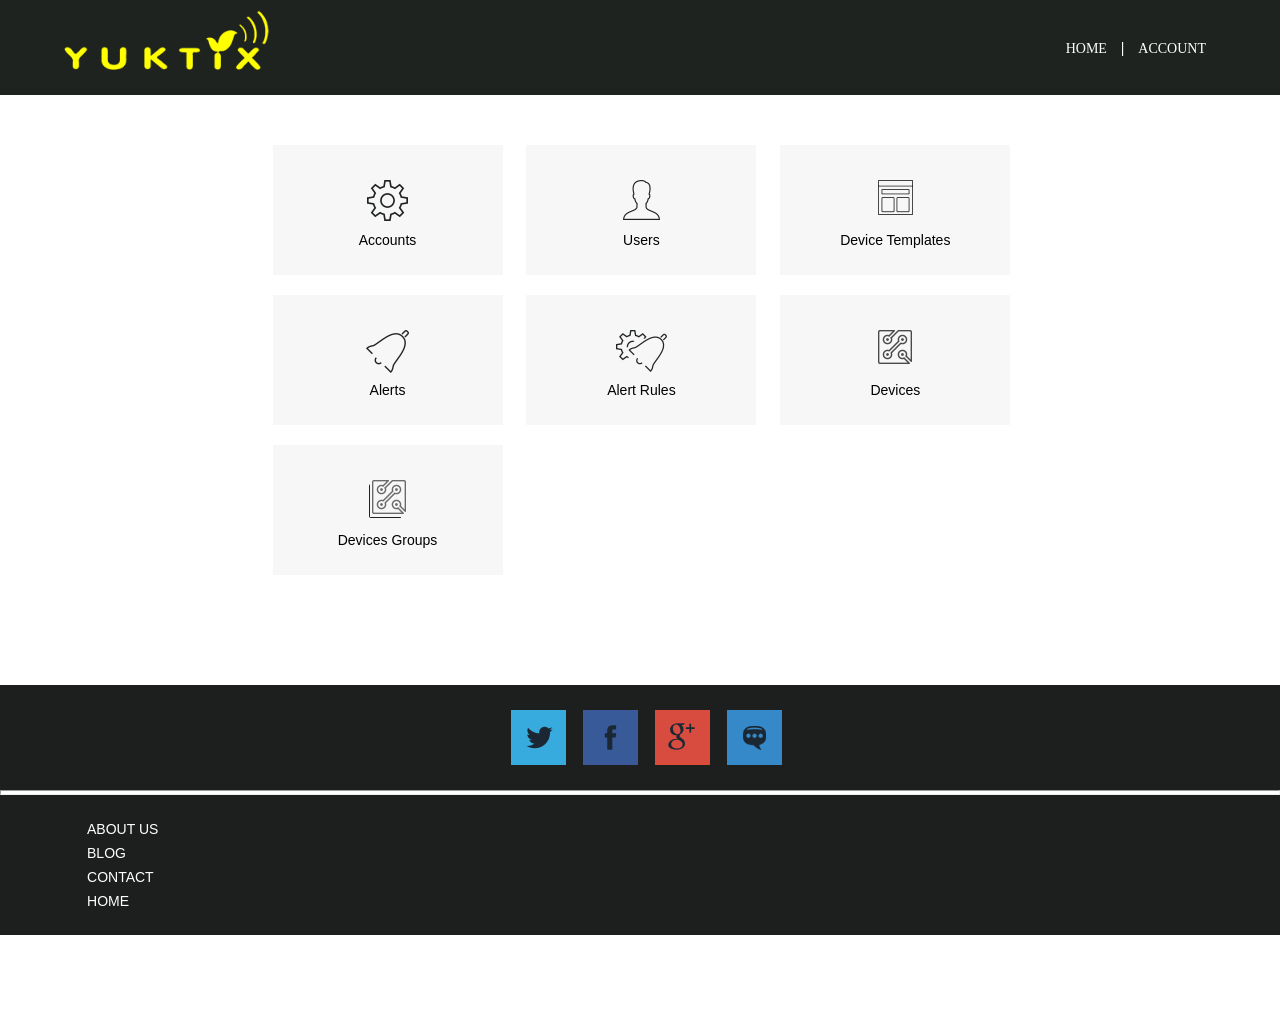
==== commit 8da21160: "footer and side menu styles" ====
--- a/index.html
+++ b/index.html
@@ -68,6 +68,11 @@
 				<a href="youtube" class="social s-youtube"></a>
 				<a href="in" class="social s-in"></a>
 			</div>
+		</div>
+	</div>
+	<hr class="footer-devider">
+	<div class="wrapper">
+		<div class="footer-content">
 			<div class="footer-menu">
 				<div class="footer-menu-details">
 					<a href="home.html">About Us</a>
@@ -91,4 +96,4 @@
 <script type="text/javascript" src="js/libs/jquery-1.11.1.min.js"></script>
 <script type="text/javascript" src="js/custom.js"></script>
 </body>
-</html>+</html>
--- a/css/style.css
+++ b/css/style.css
@@ -166,7 +166,6 @@
   color: #ffffff;
   margin: 0px 10px;
   font-family: source sans pro;
-  padding: 40px 0px;
 }
 .menu a:hover {
   opacity: 0.7;
@@ -206,15 +205,17 @@
 .footer-menu .footer-menu-details a {
   text-transform: uppercase;
   margin: 4px 0px;
-  color: #cccccc;
+  color: #ffffff;
   font-size: 14px;
   display: block;
+}
+.footer-menu .footer-menu-details a:hover {
+  opacity: 0.8;
 }
 .social-icons {
   padding: 25px 0px;
   overflow: hidden;
   text-align: center;
-  border-bottom: 3px solid #ffffff;
 }
 .social {
   background-repeat: no-repeat;
@@ -235,6 +236,11 @@
 }
 .s-in {
   background-image: url('../imgs/follow-blog.png');
+}
+.footer-devider {
+  height: 3px;
+  background-color: #ffffff;
+  margin: 0px;
 }
 .new {
   height: 80px;
@@ -270,6 +276,10 @@
   background-color: #ffffff;
   font-size: 18px;
   cursor: pointer;
+  opacity: 0.8;
+}
+.btn:hover {
+  opacity: 1;
 }
 .btn.selected {
   background-color: #63a43f;
@@ -427,7 +437,7 @@
   padding: 25px 0px 10px;
 }
 .submenu-content a {
-  font-family: 'hero_lightlight';
+  font-family: sans-serif;
   color: #666666;
   font-size: 20px;
   line-height: 20px;
@@ -457,13 +467,13 @@
 form h2 {
   width: 50%;
   font-size: 20px;
-  font-family: 'heroregular';
+  font-family: sans-serif;
 }
 form .subheader {
   color: #666666;
   font-size: 14px;
   width: 50%;
-  font-family: 'heroregular';
+  font-family: sans-serif;
 }
 .field {
   margin: 20px 0px;
@@ -490,7 +500,6 @@
   padding: 10px 5px;
   border-radius: 4px;
   font-size: 16px;
-  background-color: #f8f8f8;
   min-height: 150px;
 }
 .field .sub-field {
@@ -554,14 +563,17 @@
 .main-menu li,
 .body-right-content li {
   list-style-type: none;
-  margin: 0 auto;
-  padding: 0px 0;
+  margin: 4px auto;
+  padding: 0 0 0 5px;
   width: 80%;
   cursor: pointer;
+  border-radius: 6px 0px 0px 6px;
+  color: #6e6e6e;
+  font-weight: bold;
 }
 .main-menu li:hover,
 .body-right-content li:hover {
-  border-left: 2px solid #e1e1e1;
+  border-left: 3px groove #6e6e6e;
 }
 .main-menu li:first-child,
 .body-right-content li:first-child {
@@ -714,64 +726,97 @@
 .stations table tbody tr td:last-child {
   width: 65%;
 }
-.login {
-  width: 400px;
-  margin: 50px auto 0px;
-  height: 450px;
-  background-color: #1f2420;
+.login-page {
+  background: url(../imgs/bg.jpg) no-repeat center fixed;
+  -webkit-background-size: cover;
+  -moz-background-size: cover;
+  -o-background-size: cover;
+  background-size: cover;
+  position: relative;
+}
+.login-form {
+  background: #fff;
+  width: 32%;
+  margin: 9% auto 4% auto;
+  position: relative;
+}
+.head {
+  position: absolute;
+  top: -15%;
+  left: 35%;
+}
+.head img {
+  border-radius: 50%;
+  -webkit-border-radius: 50%;
+  -o-border-radius: 50%;
+  -moz-border-radius: 50%;
+  border: 6px solid rgba(221, 218, 215, 0.23);
+}
+.login-form-content {
+  padding: 24% 2.5em;
+}
+.login-form-content li {
+  border: 1px solid #B4B2B2;
+  list-style: none;
+  margin-bottom: 25px;
+  width: 100%;
+  background: none;
+  border-radius: 4px;
+}
+.icon {
+  background: url(../imgs/icons.png) no-repeat 0px 0px;
+  height: 30px;
+  width: 30px;
+  display: block;
+  float: left;
+  margin: 7px -11px 0px 0px;
+}
+.user {
+  background: url(../imgs/icons.png) no-repeat 12px 11px;
+}
+.lock {
+  background: url(../imgs/icons.png) no-repeat -17px 11px;
+}
+.login-input-field {
+  font-family: "Source Sans Pro", sans-serif;
+  width: 60%;
+  padding: 0.7em 2em 0.7em 1.7em;
+  color: #858282;
+  font-size: 18px;
+  outline: none;
+  background: none;
+  border: none;
+  font-weight: 600;
+}
+.login-form-content li:hover {
+  border: 1px solid #40A9DF;
+  box-shadow: 0 0 1em #40A9DF;
+  -webkit-box-shadow: 0 0 1em #40A9DF;
+  -o-box-shadow: 0 0 1em #40A9DF;
+  -moz-box-shadow: 0 0 1em #40A9DF;
+}
+.loginbtn {
+  width: 100%;
   text-align: center;
 }
-.login form {
-  position: relative;
-  height: 100%;
-}
-.login form .login-title {
-  margin: 0 auto;
-  padding-top: 80px;
-  position: relative;
-  text-align: center;
-  width: 70%;
-  height: 40px;
-}
-.login form .login-title hr {
-  position: absolute;
-  z-index: 0;
-  color: #202521;
-  width: 100%;
-  text-align: center;
-  margin-top: 20px;
-}
-.login form .login-title h2 {
-  position: absolute;
-  z-index: 1;
-  left: 0px;
-  right: 0px;
-  margin: 0 auto;
-  text-align: center;
-  font-size: 30px;
-  background-color: #1f2420;
-  color: #ffffff;
-}
-.field-center {
-  margin: 40px 0 20px;
-}
-.field-center input {
-  text-align: center;
+input[type="submit"] {
+  font-size: 18px;
+  font-weight: 600;
+  cursor: pointer;
+  outline: none;
+  padding: 15px 10px;
+  margin-top: 3px;
+  font-family: "Source Sans Pro", sans-serif;
+  width: 40%;
   border: none;
-  margin-bottom: 5px;
-  border-radius: 0px;
-}
-.field-bottom {
-  position: absolute;
-  bottom: 20px;
-  left: 0px;
-  right: 0px;
-  margin: 0px auto;
-  font-size: 10px;
-}
-.field-bottom a {
-  margin: 0px 4px;
-  color: #ffffff;
+  border-radius: 4px;
+  opacity: 0.8;
+  background-color: #63a43f;
+  border: 1px solid #63a43f;
+  color: #ffffff;
+}
+input[type="submit"]:hover {
+  opacity: 1;
 }
 .updated-on p {
   margin-top: 8px;
@@ -845,4 +890,15 @@
 .pace-inactive {
   display: none;
 }
+.channelContainer {
+  border: 1px solid #e9e9e9;
+  padding: 2%;
+  width: 50%;
+}
+.channelContainer .field {
+  width: 100%;
+}
+table.channelDisplayContainer {
+  margin-bottom: 0px;
+}
 /*page progress indication css ends */
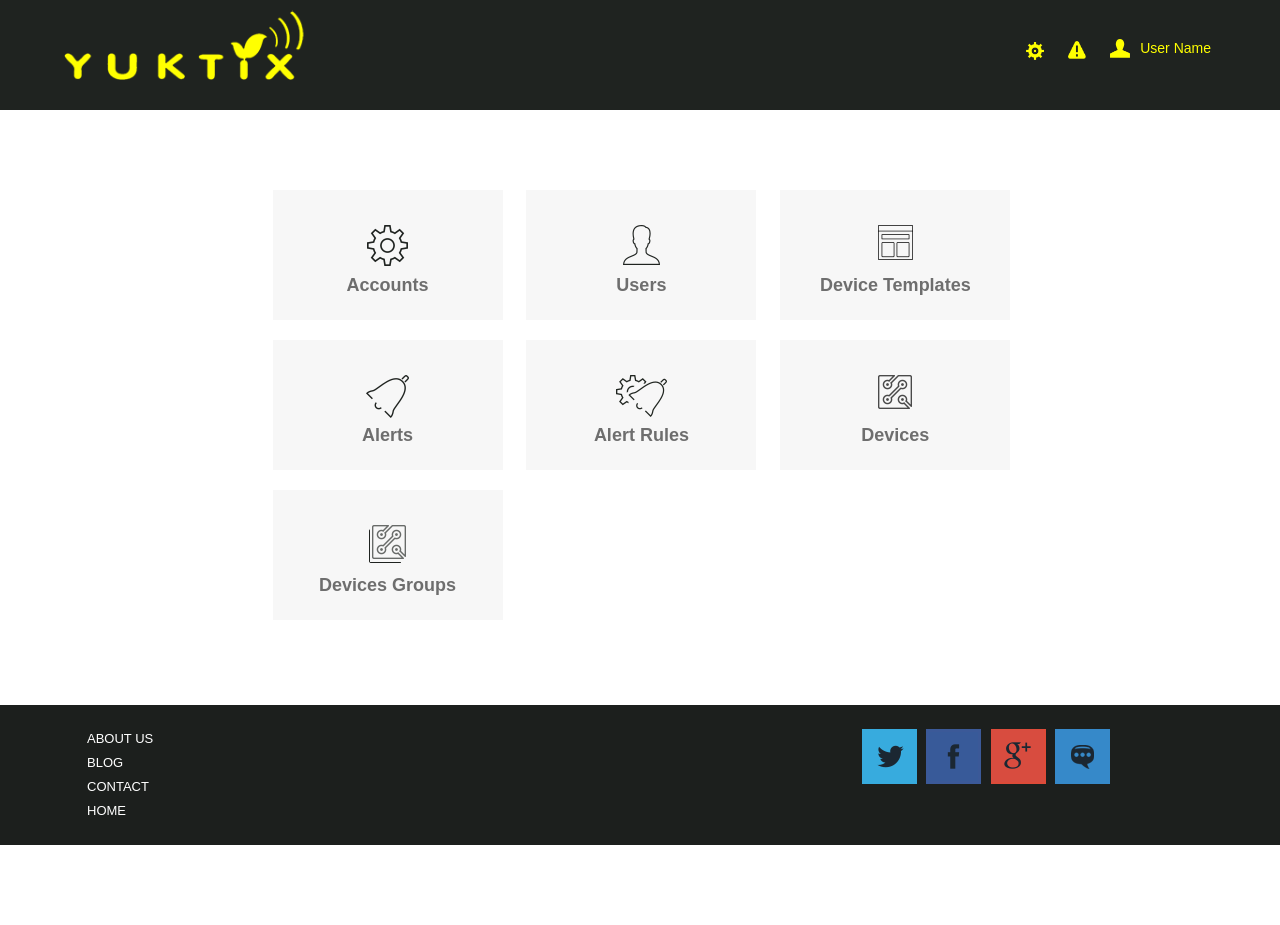
==== commit b94c8b3a: "styles" ====
--- a/index.html
+++ b/index.html
@@ -16,9 +16,23 @@
 				</a>
 			</div>
 			<div class="menu">
-				<a href="home.html">Home</a>
-				|
-				<a href="account.html">Account</a>
+				<div class="dropdown menucontent">
+					<img src="imgs/settings.png">
+					<ul class="menu-dropdown">
+						<li>12</li>
+						<li>123</li>
+					</ul>
+				</div>
+				<div class="menucontent">
+					<a href=""><img src="imgs/alertsIcon.png"></a>
+				</div>
+				<div class="menucontent userName dropdown">
+					<p>User Name</p>
+					<ul class="menu-dropdown">
+						<li>Profile</li>
+						<li>Logout</li>
+					</ul>
+				</div>
 			</div>
 		</div>
 	</div>
@@ -62,17 +76,6 @@
 <footer>
 	<div class="wrapper">
 		<div class="footer-content">
-			<div class="social-icons">
-				<a href="twitter" class="social s-twitter"></a>
-				<a href="facebook" class="social s-facebook"></a>
-				<a href="youtube" class="social s-youtube"></a>
-				<a href="in" class="social s-in"></a>
-			</div>
-		</div>
-	</div>
-	<hr class="footer-devider">
-	<div class="wrapper">
-		<div class="footer-content">
 			<div class="footer-menu">
 				<div class="footer-menu-details">
 					<a href="home.html">About Us</a>
@@ -80,14 +83,16 @@
 					<a href="">Contact</a>
 					<a href="">Home</a>
 				</div>
-				<!-- <div class="footer-menu-details">
-					<h3>About</h3>
-					<p>Listen and talk to your machine</p>
+				<div class="footer-menu-details">
 				</div>
 				<div class="footer-menu-details">
-					<h3>Contact</h3>
-					<p>Making remote monitoring and control easier. Yuktix provides solutions to view and control remote devices deployed over a large area. Access and control your devices from  anywhere anytime.</p>
-				</div> -->
+				</div>
+				<div class="social-icons footer-menu-details">
+					<a href="twitter" class="social s-twitter"></a>
+					<a href="facebook" class="social s-facebook"></a>
+					<a href="youtube" class="social s-youtube"></a>
+					<a href="in" class="social s-in"></a>
+				</div>
 			</div>
 		</div>
 	</div>
--- a/css/style.css
+++ b/css/style.css
@@ -98,7 +98,7 @@
   font-family: source sans pro;
 }
 table thead {
-  border: 1px solid #d9d9d9;
+  border: none;
 }
 table thead tr {
   border-bottom: 2px solid #d9d9d9;
@@ -113,7 +113,7 @@
   line-height: 24px;
   padding: 5px 5px;
   color: #1f2320;
-  font-weight: normal;
+  font-weight: bold;
 }
 table tbody td {
   border-bottom: 1px solid #d9d9d9;
@@ -121,28 +121,22 @@
   font-size: 16px;
   padding: 5px 0 8px 5px;
   color: #333333;
-}
-table tbody td:first-child {
-  border-left: 1px solid #d9d9d9;
-}
-table tbody td:last-child {
-  border-right: 1px solid #d9d9d9;
-}
-table tbody td:last-child div {
-  border: none;
+  font-family: sans-serif;
 }
 table tbody td div {
   padding-left: 10px;
   color: #333333;
+  font-family: sans-serif;
 }
 table tr:hover {
   background-color: #f7f7f7;
 }
 header {
   background-color: #1f2320;
+  height: 110px;
 }
 .header-content {
-  overflow: hidden;
+  text-align: right;
 }
 .logo,
 .menu {
@@ -152,14 +146,34 @@
 .logo {
   float: left;
   padding: 10px 0px 20px;
+  width: 240px;
 }
 .logo img {
-  width: 80%;
+  width: 100%;
 }
 .menu {
-  float: right;
   color: #ffffff;
   margin-top: 38px;
+}
+.menu .menucontent {
+  display: inline-block;
+  vertical-align: middle;
+  text-align: center;
+  margin: 0px 5px;
+}
+.menu .menucontent img {
+  width: 18px;
+}
+.menu .userName {
+  width: auto;
+}
+.menu .userName p {
+  background-image: url("../imgs/userIcon.png");
+  background-repeat: no-repeat;
+  background-position: left center;
+  padding-left: 30px;
+  background-size: 20%;
+  color: #ffff00;
 }
 .menu a {
   text-transform: uppercase;
@@ -177,21 +191,10 @@
 .footer-content {
   overflow: hidden;
 }
-.footer-logo {
-  margin: 5px 0px;
-  height: 80px;
-}
-.footer-logo img {
-  width: 80%;
-  margin-top: 15px;
-}
-.footer-menu {
-  color: #ffffff;
-  padding: 10px 0px;
-  text-align: center;
-}
 .footer-menu {
   text-align: left;
+  color: #ffffff;
+  padding: 10px 0px;
 }
 .footer-menu .footer-menu-details {
   text-align: left;
@@ -199,23 +202,28 @@
   vertical-align: top;
   color: #cccccc;
   margin: 0px 15px;
-  width: 24%;
+  width: 18%;
   margin: 10px 2%;
 }
 .footer-menu .footer-menu-details a {
   text-transform: uppercase;
   margin: 4px 0px;
   color: #ffffff;
-  font-size: 14px;
+  font-size: 13px;
   display: block;
 }
 .footer-menu .footer-menu-details a:hover {
   opacity: 0.8;
 }
 .social-icons {
-  padding: 25px 0px;
   overflow: hidden;
   text-align: center;
+  width: 24% !important;
+}
+.social-icons a {
+  display: inline-block !important;
+  vertical-align: middle;
+  margin: 4px 1% !important;
 }
 .social {
   background-repeat: no-repeat;
@@ -293,13 +301,12 @@
   min-height: 465px;
 }
 .main-content {
-  margin-top: 20px;
+  margin-top: 70px;
   margin-left: 5px;
 }
 .wrapper {
   width: 90%;
   margin: 0 auto;
-  overflow: hidden;
 }
 .hide {
   display: none;
@@ -333,6 +340,9 @@
   color: #ffffff;
 }
 .tabs p {
+  color: #6e6e6e;
+  font-size: 18px;
+  font-weight: bold;
   margin-top: 85px;
 }
 .accounts {
@@ -403,7 +413,6 @@
 }
 .menubar {
   background-color: #f7f7f7;
-  margin-top: 20px;
   margin-bottom: 10px;
 }
 .data-station-menubar {
@@ -415,6 +424,7 @@
 }
 .menubar-content a {
   font-family: sans-serif;
+  font-weight: bold;
   font-size: 14px;
   line-height: 20px;
   color: #63a43f;
@@ -488,7 +498,7 @@
 }
 .field input {
   border: 2px solid #dadada;
-  padding: 4px 4px;
+  padding: 6px 4px;
   border-radius: 4px;
   font-size: 16px;
   width: 100%;
@@ -508,7 +518,7 @@
   vertical-align: middle;
 }
 .field .sub-field:first-child {
-  margin-right: 2%;
+  margin-right: 3%;
 }
 .field .sub-field p {
   margin-bottom: 5px;
@@ -519,7 +529,7 @@
 .field .sub-field input {
   width: 100%;
   border: 2px solid #dadada;
-  padding: 4px 4px;
+  padding: 6px 4px;
   border-radius: 4px;
   font-size: 16px;
 }
@@ -713,6 +723,9 @@
   border-radius: 25px;
   padding: 2px 8px;
 }
+.stations table {
+  font-family: sans-serif;
+}
 .stations table tbody tr td:first-child {
   width: 35%;
 }
@@ -753,7 +766,7 @@
   border: 6px solid rgba(221, 218, 215, 0.23);
 }
 .login-form-content {
-  padding: 24% 2.5em;
+  padding: 24% 2.5em 1em;
 }
 .login-form-content li {
   border: 1px solid #B4B2B2;
@@ -762,6 +775,22 @@
   width: 100%;
   background: none;
   border-radius: 4px;
+}
+.new-user {
+  margin-top: 15%;
+  text-align: center;
+}
+.new-user a {
+  font-family: "Source Sans Pro", sans-serif;
+  font-weight: bold;
+  color: #858282;
+  font-size: 12px;
+  opacity: 0.8;
+  padding-bottom: 2px;
+}
+.new-user a:hover {
+  text-decoration: underline;
+  opacity: 1;
 }
 .icon {
   background: url(../imgs/icons.png) no-repeat 0px 0px;
@@ -826,38 +855,45 @@
 .menu-content2 {
   clear: both;
 }
-.content-left,
-.content-right {
-  display: inline-block;
-  vertical-align: middle;
-  width: 47%;
-}
-.content-left .station-details p {
+ul.content {
+  margin-top: 40px;
+}
+.content {
+  width: 80%;
+  margin: 0 auto;
+}
+.content .station-details p {
   font-size: 14px;
-  font-family: 'hero_lightlight';
+  font-family: sans-serif;
   margin-bottom: 5px;
   text-transform: capitalize;
 }
-.content-left .station-details .data-details {
+.content .station-details .data-details {
   font-family: 'heroregular';
   font-size: 20px;
   text-transform: uppercase;
 }
-.content-left .station-details:first-child {
+.content .station-details:first-child {
   border-bottom: 1px solid #ffffff;
 }
-.content-left .station-details .details-left {
-  display: inline-block;
-  vertical-align: middle;
-  width: 30%;
+.content .station-details .details-column {
+  display: inline-block;
+  vertical-align: middle;
+  width: 22%;
   border-right: 1px solid #ffffff;
   margin: 8px 0px;
 }
-.content-left .station-details .details-right {
+.content .station-details .details-right {
   display: inline-block;
   vertical-align: middle;
   width: 67%;
   margin: 8px 0px 8px 10px;
+}
+.content .data-state-details {
+  display: inline-block;
+  vertical-align: middle;
+  border: 1px solid #e1e1e1;
+  width: 24%;
 }
 .border-bottom {
   border-bottom: 1px solid #e9e9e9;
@@ -873,6 +909,55 @@
   height: 54px;
   margin: 4px 0px 4px 4px;
   border: 1px solid #ffffff;
+}
+.dropdown {
+  display: inline-block;
+  vertical-align: middle;
+  position: relative;
+  text-align: left;
+}
+.dropdown .menu-dropdown {
+  position: absolute;
+  top: 25px;
+  width: 100px;
+  list-style-type: none;
+  margin: 0px;
+  padding: 0px;
+  background-color: grey;
+  display: none;
+}
+.dropdown .menu-dropdown li {
+  margin: 0px;
+  padding: 5px 4px;
+  border-bottom: 1px solid #ffffff;
+}
+.dropdown .menu-dropdown li:hover {
+  opacity: 0.6;
+}
+.graph-area,
+.help-content,
+.graph-values,
+.graph-content {
+  display: inline-block;
+  vertical-align: top;
+  height: 200px;
+}
+.graph-area {
+  width: 70%;
+  margin-right: 3%;
+  background-color: #e1e1e1;
+}
+.graph-values {
+  width: 20%;
+  background-color: red;
+}
+.graph-content {
+  width: 78%;
+  background-color: blue;
+}
+.help-content {
+  width: 25%;
+  background-color: blue;
 }
 /*page progress indication css starts */
 .pace .pace-progress {
@@ -901,4 +986,33 @@
 table.channelDisplayContainer {
   margin-bottom: 0px;
 }
+table.channelDisplayContainer input,
+button,
+select,
+textarea {
+  width: 80px;
+  padding: 7px 0px;
+  border: none;
+  box-shadow: none;
+}
+table.channelDisplayContainer button,
+select {
+  color: #ffffff;
+}
+table.channelDisplayContainer tr {
+  background-color: #e1e1e1;
+}
+table#channelDisplayContainer tr {
+  background-color: #ffffff;
+}
+.styled-select-box {
+  width: 80px;
+  overflow: hidden;
+  background-image: url("../imgs/down-arrow.png");
+  background-position: right 5px center;
+  background-repeat: no-repeat;
+}
+.selectbox-hiddenpart {
+  width: 90px !important;
+}
 /*page progress indication css ends */
